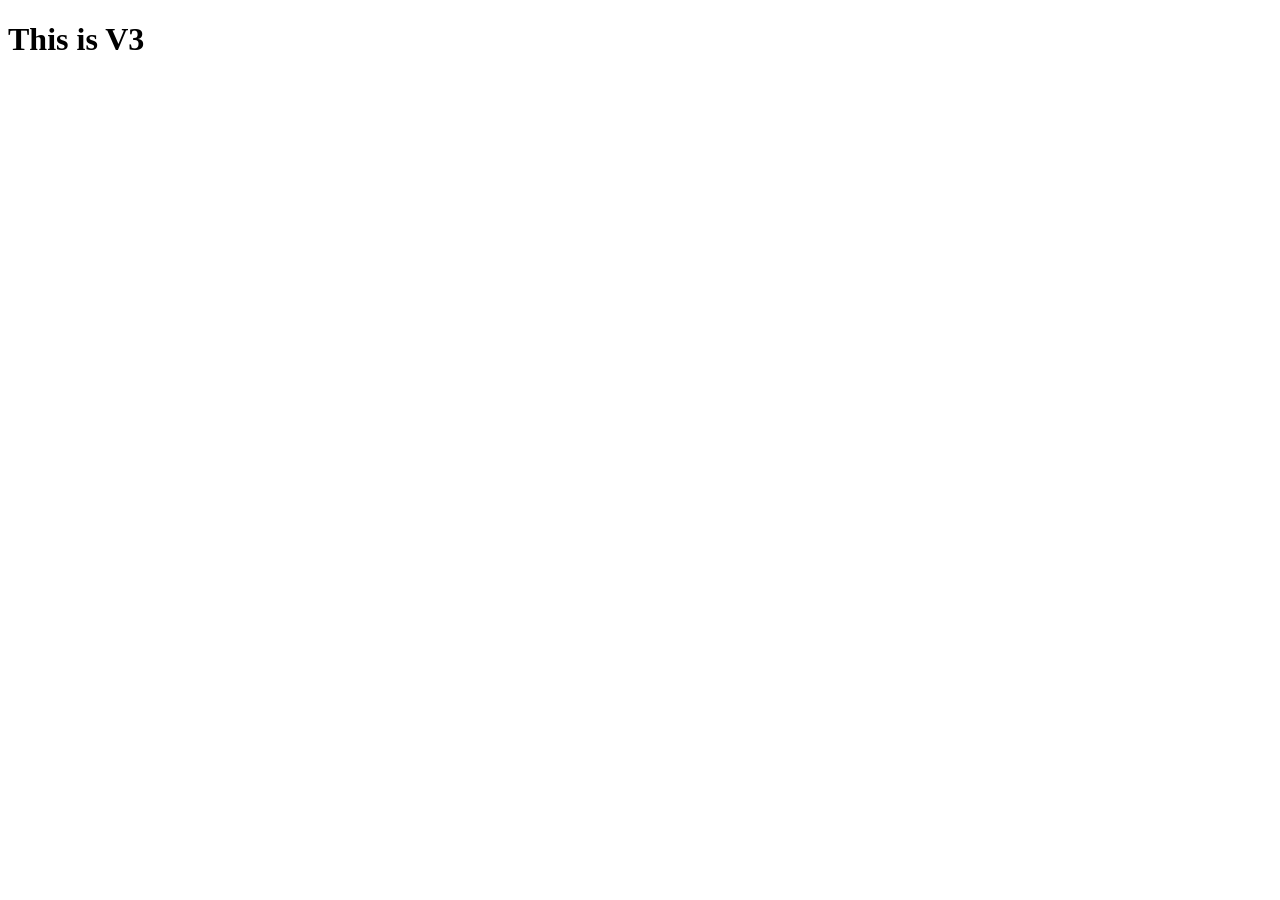
==== index.html @ f3ca0ec1 "This is V3" ====
<!DOCTYPE html>
<html lang="en">
<head>
    <meta charset="UTF-8">
    <meta name="viewport" content="width=device-width, initial-scale=1.0">
    <title>Document</title>
</head>
<body>
    <h1> This is V3 </h1>
</body>
</html>
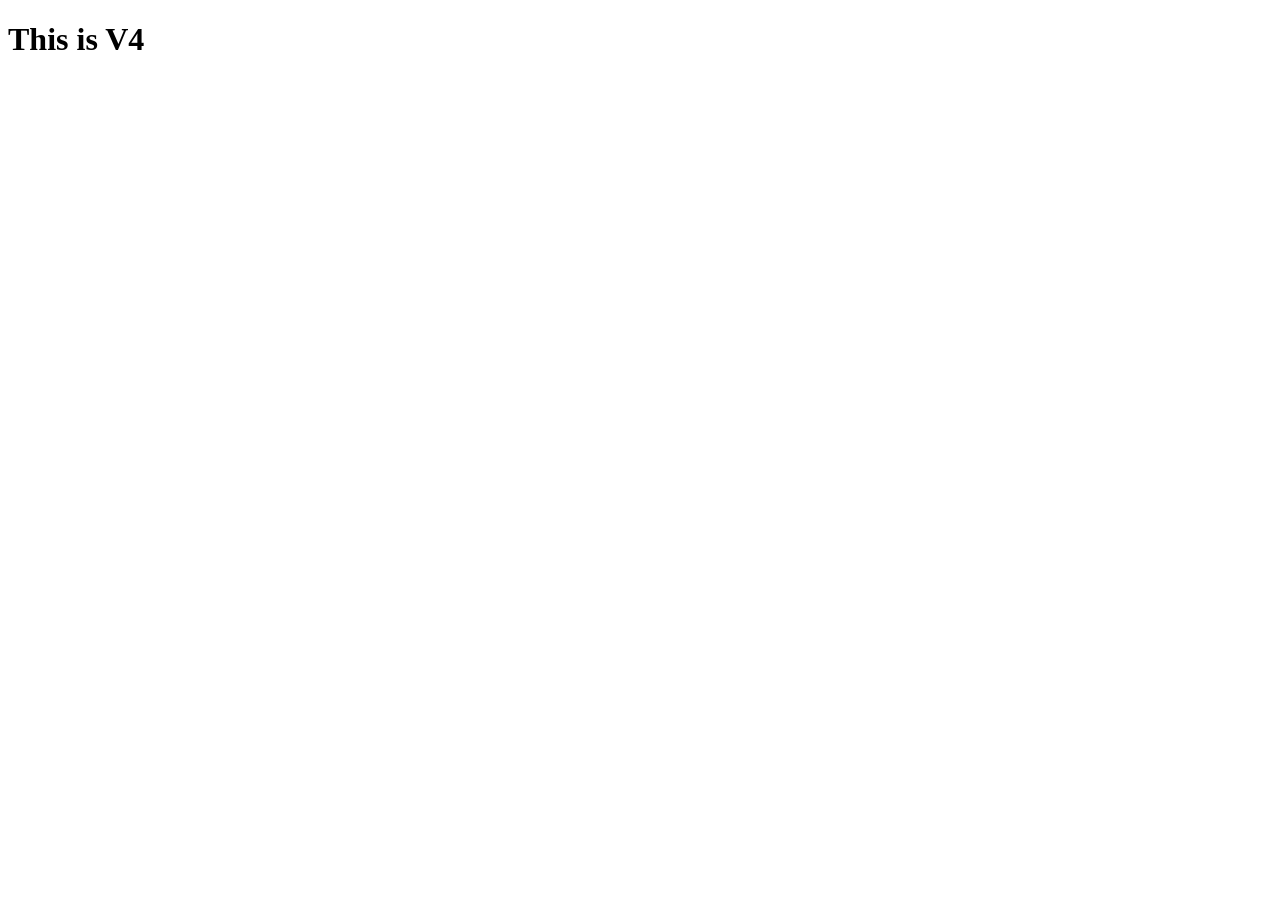
==== commit a36bc071: "V4" ====
--- a/index.html
+++ b/index.html
@@ -6,6 +6,6 @@
     <title>Document</title>
 </head>
 <body>
-    <h1> This is V3 </h1>
+    <h1> This is V4 </h1>
 </body>
 </html>
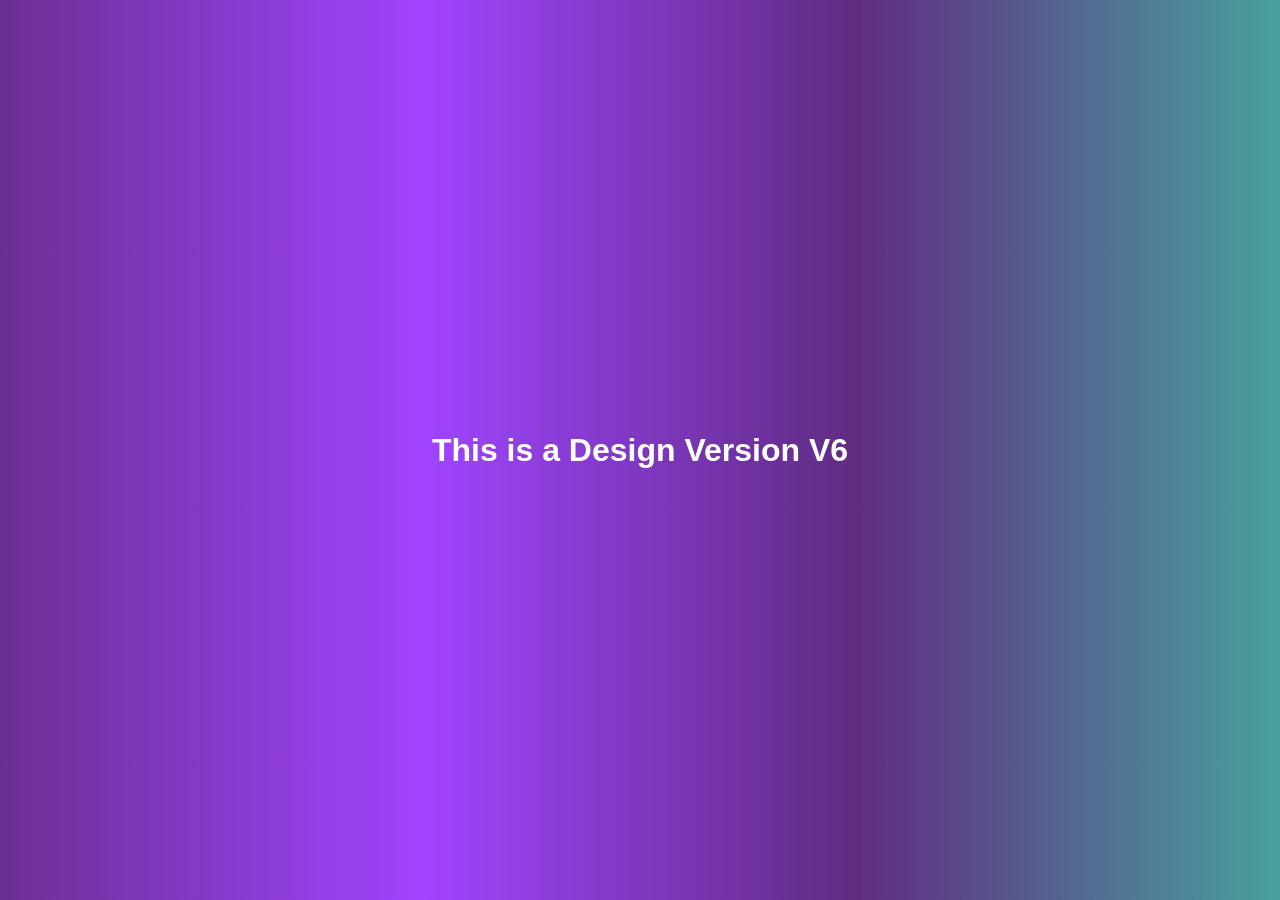
==== commit 9f059766: "Added new design for website" ====
--- a/index.html
+++ b/index.html
@@ -1,11 +1,16 @@
 <!DOCTYPE html>
 <html lang="en">
+
 <head>
     <meta charset="UTF-8">
+    <meta http-equiv="X-UA-Compatible" content="IE=edge">
     <meta name="viewport" content="width=device-width, initial-scale=1.0">
+    <link rel="stylesheet" href="styles.css">
     <title>Document</title>
 </head>
+
 <body>
-    <h1> This is V4 </h1>
+    <h1>This is a Design Version V6</h1>
 </body>
+
 </html>
--- a/styles.css
+++ b/styles.css
@@ -0,0 +1,28 @@
+/* styles.css */
+body {
+    /* Set a gradient background from purple to teal */
+    background: linear-gradient(to right, #6a3093, #a044ff, #5f2c82, #49a09d);
+    font-family: Arial, sans-serif;
+    /* Sets a clean, modern font for the body text */
+    color: white;
+    /* Sets the text color to white for better contrast */
+    margin: 0;
+    /* Removes default margin */
+    padding: 0;
+    /* Removes default padding */
+    display: flex;
+    /* Enables flexbox layout */
+    justify-content: center;
+    /* Centers content horizontally */
+    align-items: center;
+    /* Centers content vertically */
+    height: 100vh;
+    /* Makes the body take the full height of the viewport */
+}
+
+h1 {
+    font-size: 2em;
+    /* Sets the size of the header text */
+    text-align: center;
+    /* Centers the header text */
+}
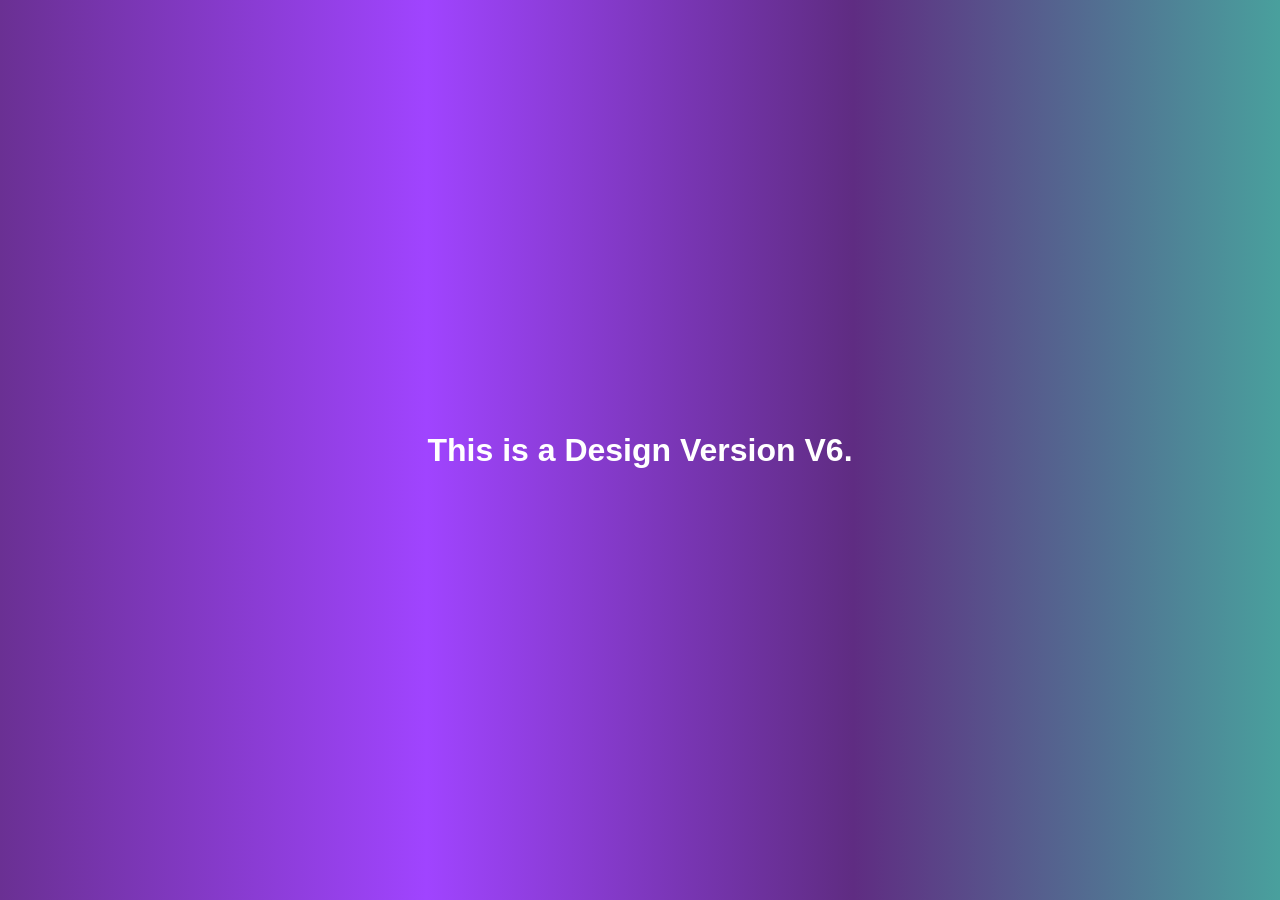
==== commit 63214e31: "Changed H1" ====
--- a/index.html
+++ b/index.html
@@ -10,7 +10,7 @@
 </head>
 
 <body>
-    <h1>This is a Design Version V6</h1>
+    <h1>This is a Design Version V6.</h1>
 </body>
 
 </html>
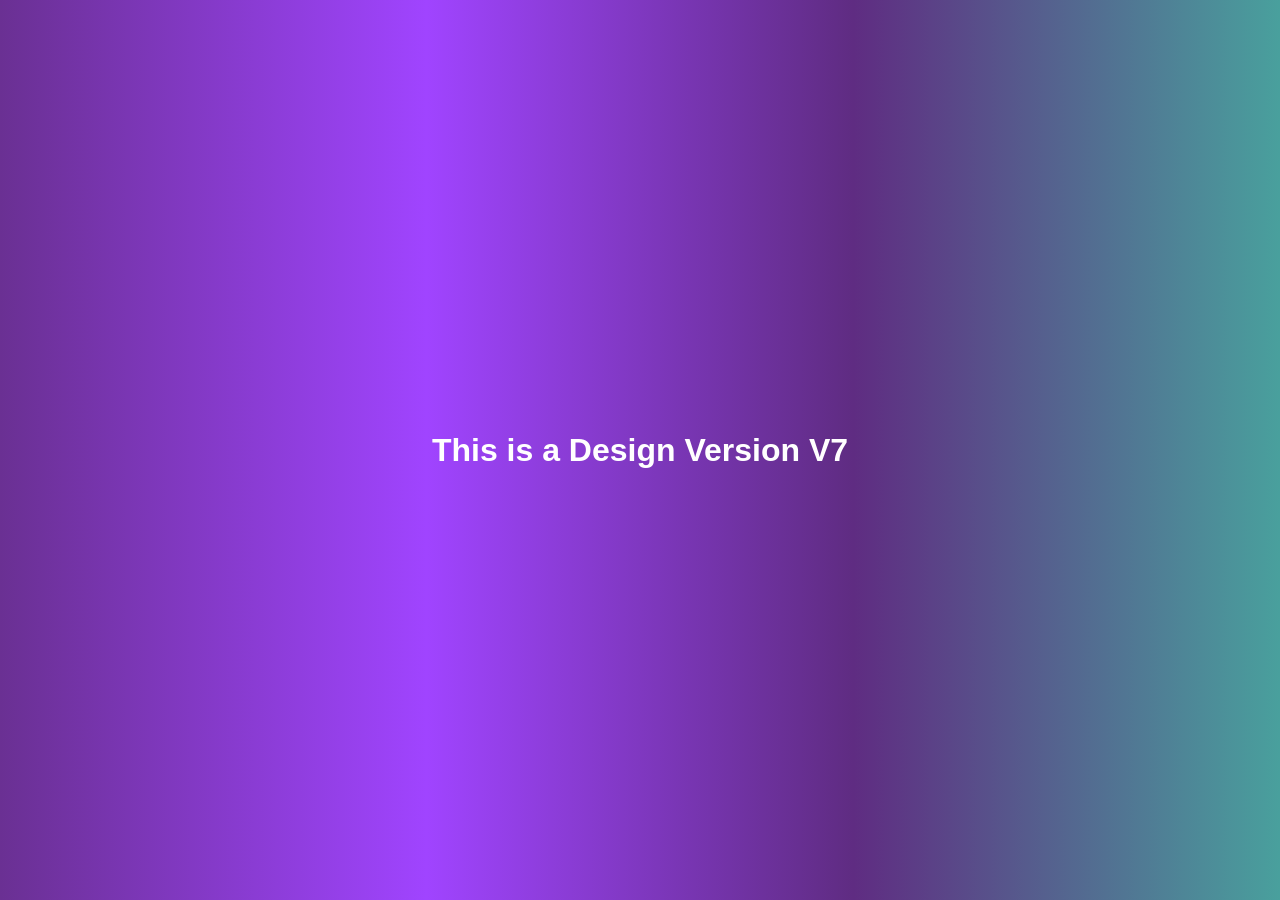
==== commit 09fd237d: "V7" ====
--- a/index.html
+++ b/index.html
@@ -10,7 +10,7 @@
 </head>
 
 <body>
-    <h1>This is a Design Version V6.</h1>
+    <h1>This is a Design Version V7</h1>
 </body>
 
 </html>
